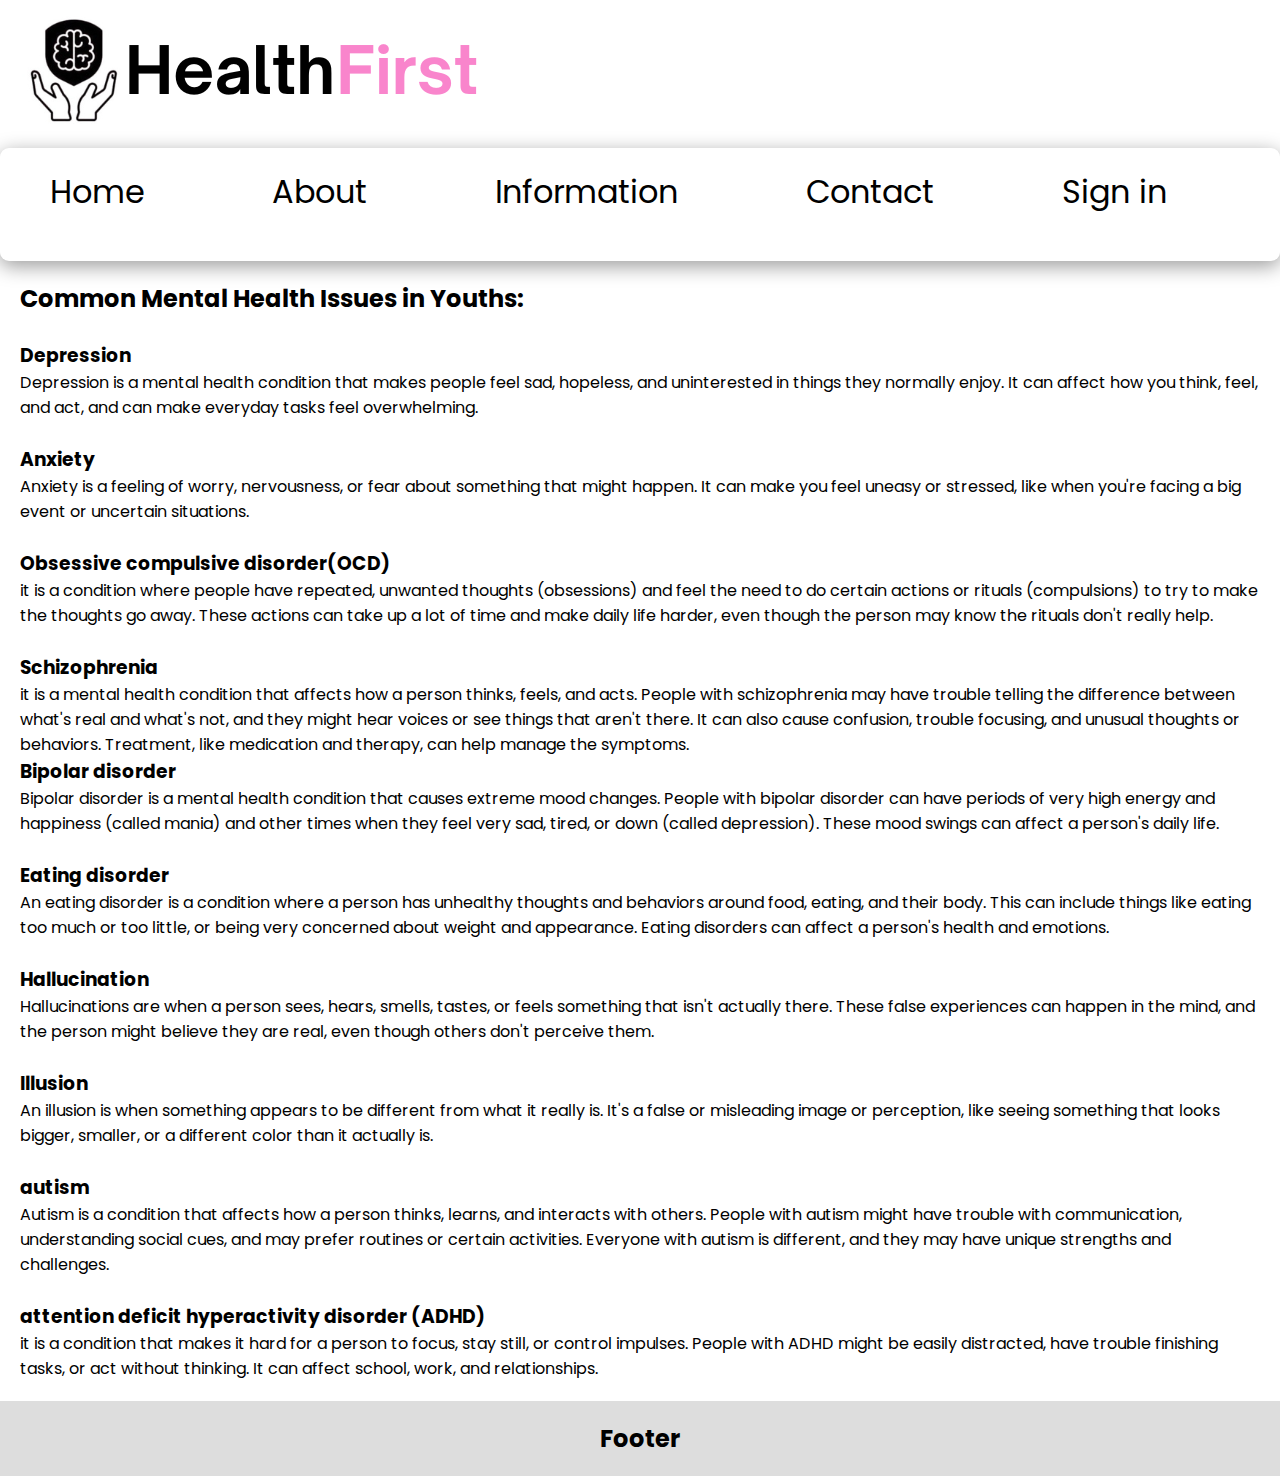
==== information.html @ 721ad4d8 "Add files via upload" ====
<!DOCTYPE html>
<html lang="en">

<head>
    <meta charset="UTF-8">
    <meta name="viewport" content="width=device-width, initial-scale=1">
    <title>Health First:The Details Of Mental Healthcare</title>
    <link rel="stylesheet" href="style.css">
    <link rel="shortcut icon" href="android-chrome-512x512.png" type="image/x-icon">
    <link rel="stylesheet" href="nevigation.css">



</head>

<body>

    <div class="header" style="text-align: left;">
        <img src="Healthfinal.png" alt="Health First">
    </div>

    <div class="container">
        <nav>
            <ul>
                <li onclick="window.location.href='home.html';">Home</li>
                <li></li>

                <li onclick="window.location.href='about.html';">About</li>
                <li></li>
                <li onclick="window.location.href='information.html';">Information</li>
                <li></li>

                <li>Contact</li>
                <li?>
                    </li>
                    <li></li>

                    <li onclick="window.location.href='login.html';">Sign in</li>
                    <li></li>
            </ul>
        </nav>
    </div>

    <div class="main">
        <h2>Common Mental Health Issues in Youths:</h2>
        <br>

        <h3>Depression</h3>
        <p> Depression is a mental health condition that makes people feel sad, hopeless, and uninterested in things
            they normally enjoy. It can affect how you think, feel, and act, and can make everyday tasks feel
            overwhelming.

        </p>
        <br>
        <h3>Anxiety</h3>
        <p>Anxiety is a feeling of worry, nervousness, or fear about something that might happen. It can make you feel
            uneasy or stressed, like when you're facing a big event or uncertain situations.</p>
        <br>

        <h3>Obsessive compulsive disorder(OCD)</h3>
        <p> it is a condition where people have repeated, unwanted thoughts (obsessions) and feel the need to do certain
            actions or rituals (compulsions) to try to make the thoughts go away. These actions can take up a lot of
            time and make daily life harder, even though the person may know the rituals don't really help.
        </p>
        <br>
        <h3>Schizophrenia</h3>
        <p>it is a mental health condition that affects how a person thinks, feels, and acts. People with schizophrenia
            may have trouble telling the difference between what's real and what's not, and they might hear voices or
            see things that aren't there. It can also cause confusion, trouble focusing, and unusual thoughts or
            behaviors. Treatment, like medication and therapy, can help manage the symptoms.</p>

        <h3>Bipolar disorder</h3>
        <p>Bipolar disorder is a mental health condition that causes extreme mood changes. People with bipolar disorder
            can have periods of very high energy and happiness (called mania) and other times when they feel very sad,
            tired, or down (called depression). These mood swings can affect a person's daily life.</p><br>

        <h3>Eating disorder</h3>
        <p>An eating disorder is a condition where a person has unhealthy thoughts and behaviors around
            food, eating, and their body. This can include things like eating too much or too little, or being very
            concerned about weight and appearance. Eating disorders can affect a person's health and emotions.</p><br>

        <h3>Hallucination</h3>
        <p>Hallucinations are when a person sees, hears, smells, tastes, or feels something that isn't
            actually there. These false experiences can happen in the mind, and the person might believe they are real,
            even
            though others don't perceive them.</p><br>

        <h3>Illusion</h3>
        <p>An illusion is when something appears to be different from what it really is. It's a false or
            misleading image or perception, like seeing something that looks bigger, smaller, or a different color than
            it
            actually is.</p><br>

        <h3>autism</h3>
        <p> Autism is a condition that affects how a person thinks, learns, and interacts with others. People with
            autism might have trouble with communication, understanding social cues, and may prefer routines or certain
            activities. Everyone with autism is different, and they may have unique strengths and challenges.</p>
        <br>

        <h3>attention deficit hyperactivity disorder (ADHD)</h3>
        <p>it is a condition that makes it hard for a person to focus,
            stay still, or control impulses. People with ADHD might be easily distracted, have trouble finishing tasks,
            or
            act without thinking. It can affect school, work, and relationships.</p>
    </div>
    </div>

    <div class="footer">
        <h2>Footer</h2>
    </div>

</body>

</html>
---- style.css ----
* {
  box-sizing: border-box;
}

body {
  font-family: Arial, Helvetica, sans-serif;
  margin: 0;
}

.header {
  padding: 10px;
  text-align: center;
}

.header h1 {
  font-size: 60px;
}

.navbar {
  overflow: hidden;
  background-color: #333;
}

.navbar a {
  float: left;
  display: block;
  color: white;
  text-align: center;
  padding: 14px 20px;
  text-decoration:none;
}

.navbar a.right {
  float: right;
}

.navbar a:hover {
  background-color: #ddd;
  color: black;
}

.row {
  display: -ms-flexbox;
  display: flex;
  -ms-flex-wrap: wrap;

  flex-wrap: wrap;
}

.side {
  -ms-flex: 30%;
  flex: 30%;
  background-color: #f1f1f1;
  padding: 20px;
}


.main {
  -ms-flex: 70%;
  flex: 70%;
  background-color: white;
  padding: 20px;
}

.fakeimg {
  background-color: #aaa;
  width: 100%;
  padding: 20px;
}

.footer {
  padding: 20px;
  text-align: center;
  background: #ddd;
}

@media screen and (max-width: 700px) {
  .row {
    flex-direction: column;
  }
}

@media screen and (max-width: 400px) {
  .navbar a {
    float: none;
    width: 100%;
  }
}
---- nevigation.css ----
@import url('https://fonts.googleapis.com/css2?family=Poppins:wght@200;300;400;500&display=swap');
*{
  margin: 0;
  padding: 0;
  box-sizing: border-box;
  font-family: 'Poppins', sans-serif;
}
.container{
  display: flex;
  align-items: center;
  justify-content: center;
}
nav{
  background: #fff;
  border-radius:9px;
  padding: 20px;
  box-shadow: 0 5px 20px rgba(0,0,0,0.4);
}
nav ul li{
  display: inline-block;
  list-style: none;
  font-size: 2rem;
  padding: 0 10px;
  margin: 0 20px;
  cursor: pointer;
  position: relative;
}
nav ul li:after{
  content: '';
  width: 0;
  height: 3px;
  background: #2192ff;
  position: absolute;
  left: 0;
  bottom: -10px;
  transition: 0.5s;
}
nav ul li:hover::after{
  width:100%;
}
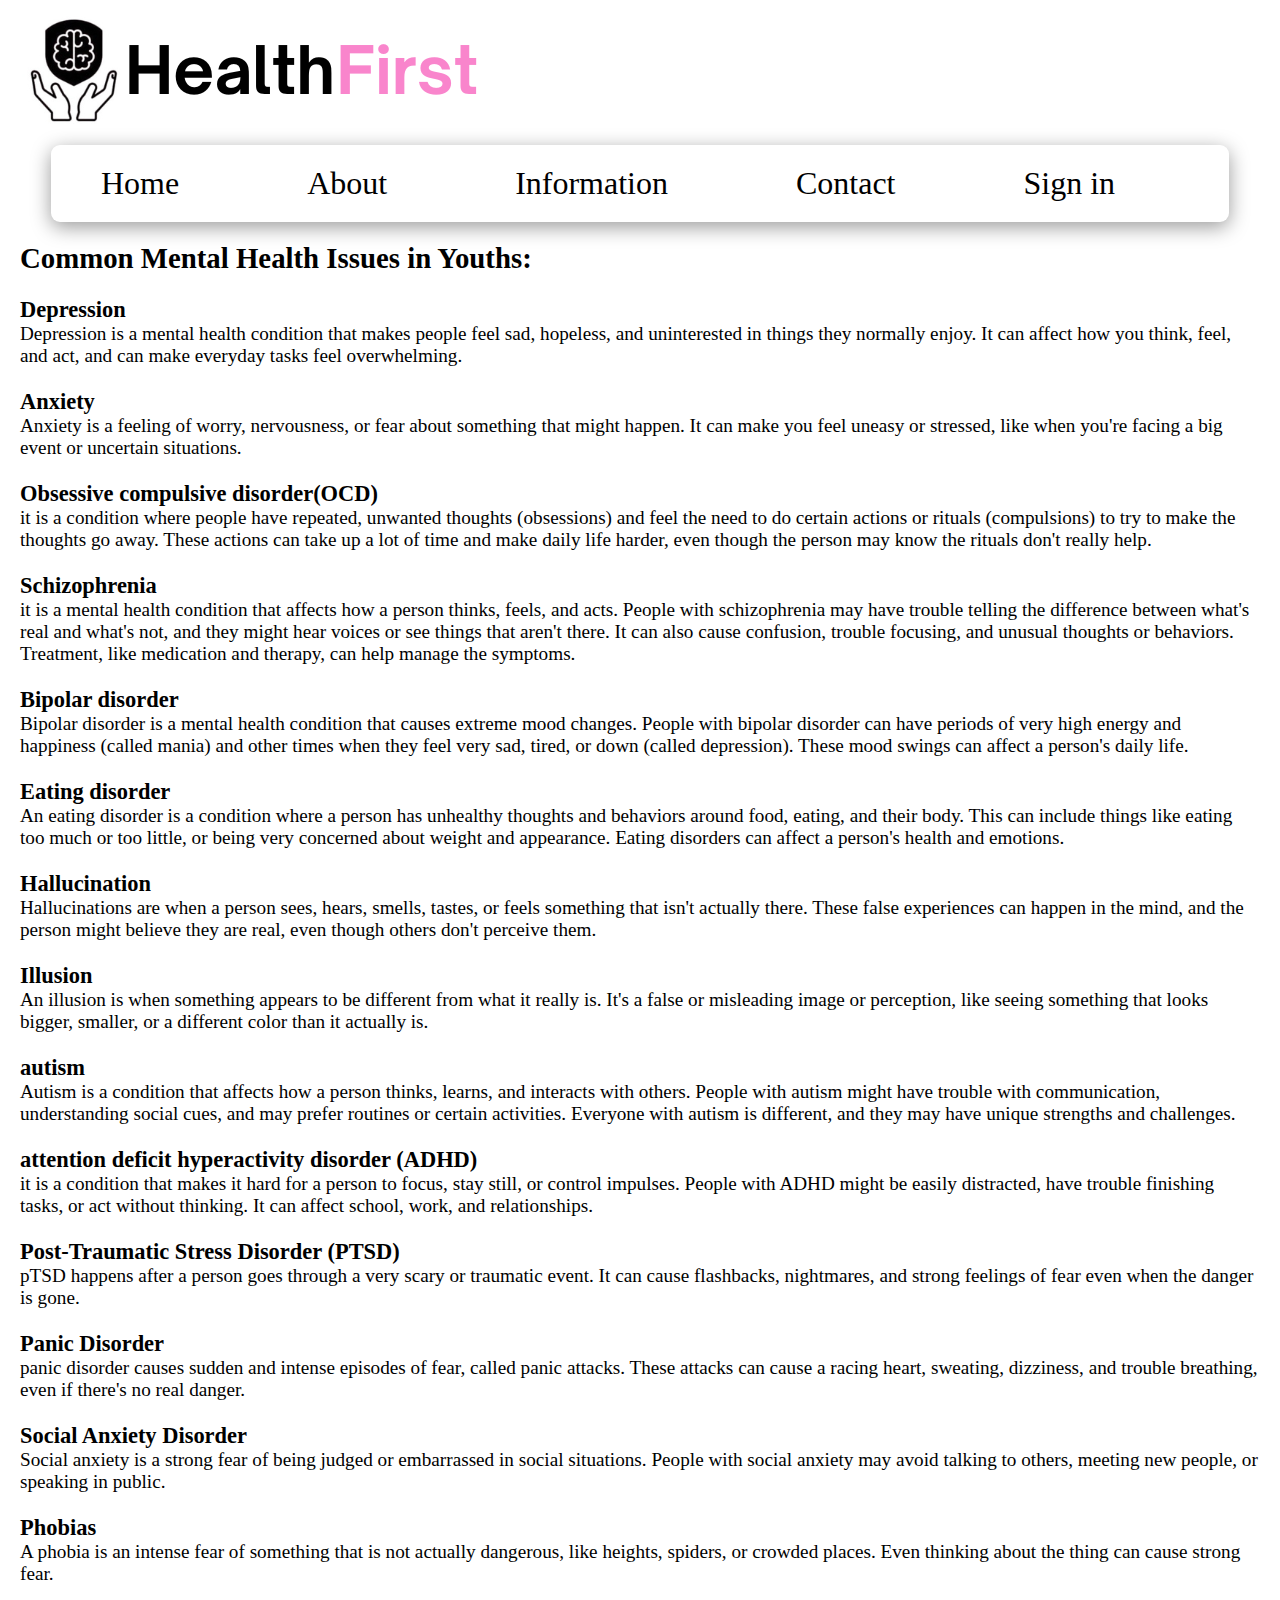
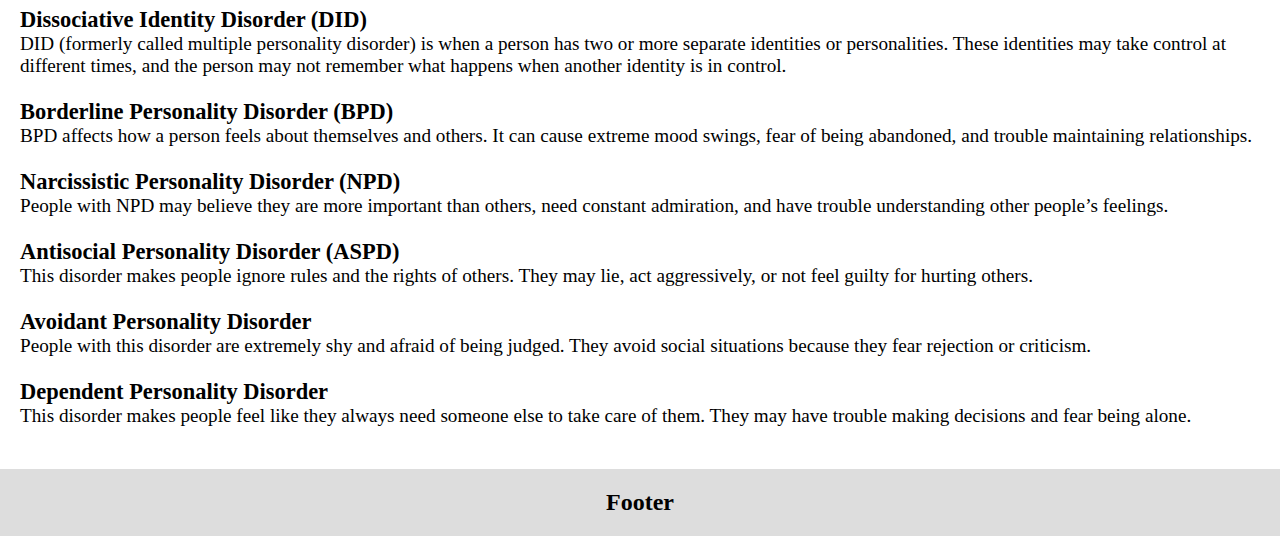
==== commit 989fdea3: "info section updayed" ====
--- a/information.html
+++ b/information.html
@@ -67,7 +67,7 @@
         <p>it is a mental health condition that affects how a person thinks, feels, and acts. People with schizophrenia
             may have trouble telling the difference between what's real and what's not, and they might hear voices or
             see things that aren't there. It can also cause confusion, trouble focusing, and unusual thoughts or
-            behaviors. Treatment, like medication and therapy, can help manage the symptoms.</p>
+            behaviors. Treatment, like medication and therapy, can help manage the symptoms.</p><br>
 
         <h3>Bipolar disorder</h3>
         <p>Bipolar disorder is a mental health condition that causes extreme mood changes. People with bipolar disorder
@@ -101,7 +101,48 @@
         <p>it is a condition that makes it hard for a person to focus,
             stay still, or control impulses. People with ADHD might be easily distracted, have trouble finishing tasks,
             or
-            act without thinking. It can affect school, work, and relationships.</p>
+            act without thinking. It can affect school, work, and relationships.</p><br>
+        
+        <h3>Post-Traumatic Stress Disorder (PTSD)</h3>
+        <P>pTSD happens after a person goes through a very scary or traumatic event. It can cause flashbacks, nightmares, and strong feelings of fear even when the danger is gone.  
+        </P><br>
+
+        <h3>Panic Disorder</h3>
+        <p>panic disorder causes sudden and intense episodes of fear, called panic attacks. These attacks can cause a racing heart, sweating, dizziness, and trouble breathing, even if there's no real danger.  
+        </p><br>
+
+        <h3>Social Anxiety Disorder</h3>
+        <p>Social anxiety is a strong fear of being judged or embarrassed in social situations. People with social anxiety may avoid talking to others, meeting new people, or speaking in public.</p><br>
+
+        
+        <h3>Phobias</h3>
+        <p> A phobia is an intense fear of something that is not actually dangerous, like heights, spiders, or crowded places. Even thinking about the thing can cause strong fear.</p><br>
+
+        <h3> Dissociative Identity Disorder (DID)</h3>
+        <p> DID (formerly called multiple personality disorder) is when a person has two or more separate identities or personalities. These identities may take control at different times, and the person may not remember what happens when another identity is in control.  
+        </p><br>
+
+        <h3>  Borderline Personality Disorder (BPD)</h3>
+        <p> BPD affects how a person feels about themselves and others. It can cause extreme mood swings, fear of being abandoned, and trouble maintaining relationships.  
+        </p><br>
+
+        <h3>   Narcissistic Personality Disorder (NPD)</h3>
+        <p> People with NPD may believe they are more important than others, need constant admiration, and have trouble understanding other people’s feelings.  
+        </p><br>
+
+        <h3>Antisocial Personality Disorder (ASPD)</h3>
+        <p>This disorder makes people ignore rules and the rights of others. They may lie, act aggressively, or not feel guilty for hurting others.  
+        </p><br>
+
+        <h3>Avoidant Personality Disorder</h3>
+        <p>People with this disorder are extremely shy and afraid of being judged. They avoid social situations because they fear rejection or criticism.   
+        </p><br>
+        
+        <h3>Dependent Personality Disorder</h3>
+        <p>This disorder makes people feel like they always need someone else to take care of them. They may have trouble making decisions and fear being alone.    
+        </p><br>
+        
+
     </div>
     </div>
 
--- a/style.css
+++ b/style.css
@@ -60,6 +60,7 @@
   flex: 70%;
   background-color: white;
   padding: 20px;
+  font-size:120%;
 }
 
 .fakeimg {
--- a/nevigation.css
+++ b/nevigation.css
@@ -3,7 +3,8 @@
   margin: 0;
   padding: 0;
   box-sizing: border-box;
-  font-family: 'Poppins', sans-serif;
+  font-family:'Times New Roman', Times, serif;
+  
 }
 .container{
   display: flex;
